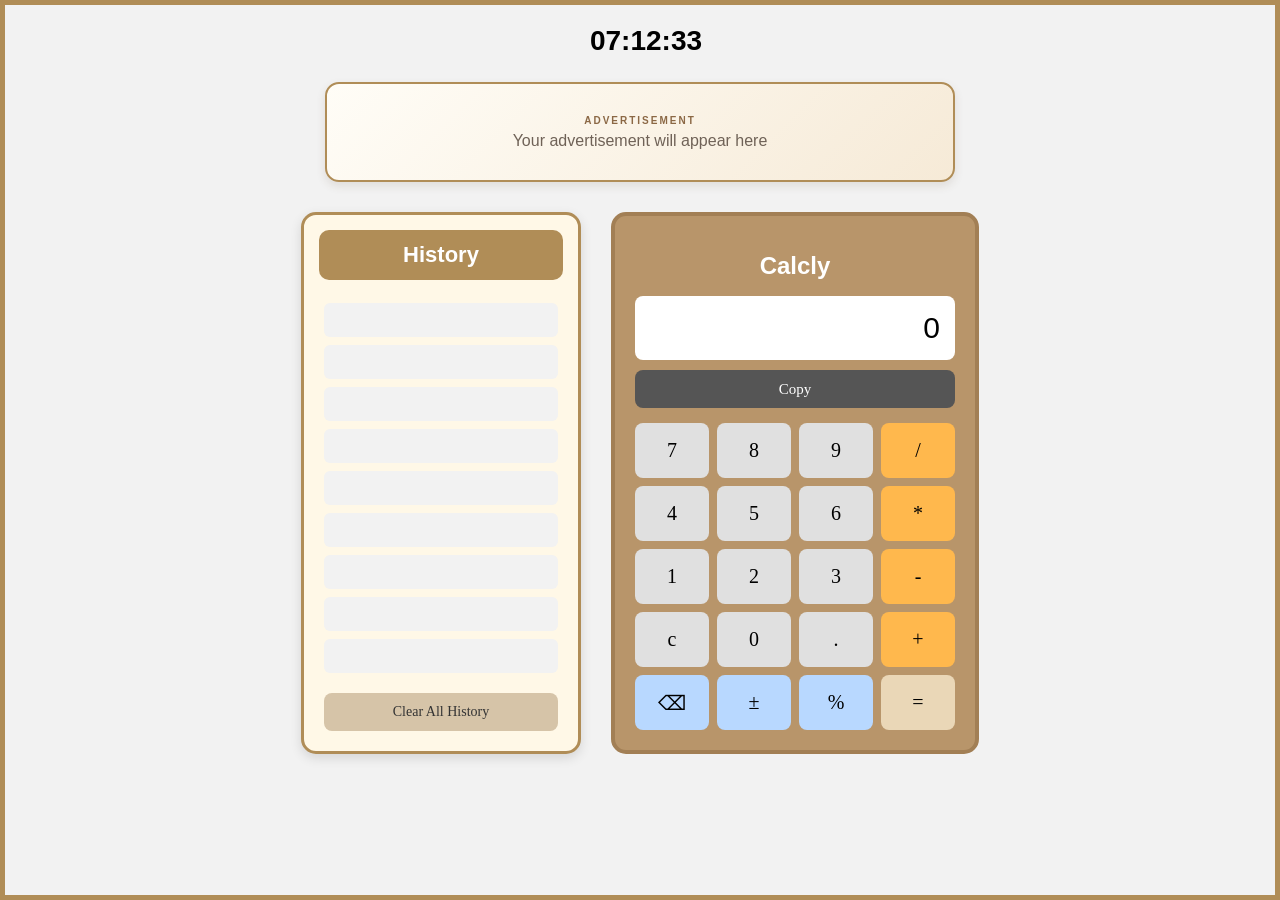
==== index.html @ 421dea09 "Update CSS cache version for calculator border" ====
<!DOCTYPE html>
<html>
<head>
    <title>Calcly</title>
    <link rel="stylesheet" href="style.css?v=27">
</head>

<body>

    <div id="clock">00:00:00</div>

    <div id="ad-panel" class="ad-panel">
        <div class="ad-label">ADVERTISEMENT</div>
        <div class="ad-content">Your advertisement will appear here</div>
    </div>

    <div class="calculator-area">

        <div id="history">
            <h2>History</h2>

            <div class="history-list">
                <div class="history-item empty-history"></div>
                <div class="history-item empty-history"></div>
                <div class="history-item empty-history"></div>
                <div class="history-item empty-history"></div>
                <div class="history-item empty-history"></div>
                <div class="history-item empty-history"></div>
                <div class="history-item empty-history"></div>
                <div class="history-item empty-history"></div>
                <div class="history-item empty-history"></div>
                <div class="history-item empty-history"></div>
            </div>

            <button id="clear-history">Clear All History</button>
        </div>

        <div class="calculator">

            <h1>Calcly</h1>

            <div id="display">0</div>

            <button id="copy-button">Copy</button>

            <div class="buttons">

                <button>7</button>
                <button>8</button>
                <button>9</button>
                <button>/</button>

                <button>4</button>
                <button>5</button>
                <button>6</button>
                <button>*</button>

                <button>1</button>
                <button>2</button>
                <button>3</button>
                <button>-</button>

                <button>c</button>
                <button>0</button>
                <button>.</button>
                <button>+</button>

                <button>⌫</button>
                <button>±</button>
                <button>%</button>
                <button>=</button>

            </div>

        </div>

    </div>

    <script src="script.js?v=9"></script>

</body>

</html>
---- style.css ----
body {
    text-align: center;
    font-family: Arial, sans-serif;
    background-color: #f2f2f2;
    border: 5px solid #b08d57;
    box-sizing: border-box;
    min-height: 100vh;
    margin: 0;
}

#clock {
    font-size: 28px;
    font-weight: bold;
    margin: 20px auto 0;
    text-align: center;
    position: relative;
    left: 6px;
}

.ad-panel {
    width: 630px;
    height: 100px;
    margin: 25px auto 0;
    padding: 12px 20px;
    box-sizing: border-box;
    background: linear-gradient(135deg, #fffdf7, #f6ead7);
    border: 2px solid #b08d57;
    border-radius: 14px;
    display: flex;
    flex-direction: column;
    justify-content: center;
    align-items: center;
    gap: 6px;
    box-shadow: 0 4px 10px rgba(90, 63, 40, 0.12);
}

.ad-label {
    font-size: 10px;
    font-weight: bold;
    letter-spacing: 2px;
    color: #8b6845;
}

.ad-content {
    font-size: 16px;
    color: #6f6257;
    font-weight: 500;
}

.calculator-area {
    display: flex;
    justify-content: center;
    align-items: center;
    gap: 30px;
    margin-top: 30px;
}

#history {
    width: 280px;
    height: auto;
    min-height: 0;
    padding: 20px;
    background-color: #fff8e7;
    border-radius: 15px;
    text-align: left;
    box-shadow: 0 4px 12px rgba(0, 0, 0, 0.12);
    display: flex;
    flex-direction: column;
    box-sizing: border-box;
    border: 3px solid #b08d57;
}

#history h2 {
    margin: -5px -5px 15px;
    padding: 12px;
    background-color: #b08d57;
    color: white;
    border-radius: 10px;
    font-size: 22px;
    text-align: center;
    flex-shrink: 0;
}

.history-list {
    flex: 1;
    min-height: 0;
    overflow-y: auto;
}

.history-item {
    display: flex;
    align-items: center;
    justify-content: space-between;
    gap: 8px;
    margin: 8px 0;
    padding: 8px;
    background-color: #f2f2f2;
    border-radius: 6px;
    font-size: 14px;
    min-height: 34px;
    box-sizing: border-box;
}

.empty-history {
    height: 34px;
}

.history-item span {
    word-break: break-word;
}

.history-item .history-time {
    margin-left: auto;
    flex-shrink: 0;
    white-space: nowrap;
    color: #8b6845;
    font-size: 12px;
}

#history .delete-history {
    flex-shrink: 0;
    width: 24px;
    height: 24px;
    padding: 0;
    background-color: #555555 !important;
    color: white;
    border-radius: 5px;
    font-size: 18px;
    line-height: 24px;
}

#clear-history {
    width: 100%;
    height: 38px;
    margin-top: 12px;
    background-color: #d6c4a8;
    color: #333;
    font-size: 14px;
    border-radius: 8px;
    flex-shrink: 0;
}

.calculator {
    width: 320px;
    margin: 0;
    padding: 20px;
    background-color: #b8956a;
    border: 4px solid #a27f55;
    border-radius: 15px;
}

h1 {
    color: white;
    font-size: 24px;
}

#display {
    background-color: white;
    padding: 15px;
    margin-bottom: 10px;
    font-size: 30px;
    text-align: right;
    border-radius: 8px;
    overflow-x: auto;
}

#copy-button {
    width: 100%;
    height: 38px;
    margin-bottom: 15px;
    background-color: #555555;
    color: white;
    font-size: 15px;
}

.buttons {
    display: grid;
    grid-template-columns: repeat(4, 1fr);
    gap: 8px;
}

button {
    height: 55px;
    font-size: 20px;
    font-family: "Trebuchet MS", "Comic Sans MS", cursive;
    border: none;
    border-radius: 8px;
    cursor: pointer;
    background-color: #e0e0e0;
}

button:nth-child(4n) {
    background-color: #ffb84d;
}

button:nth-child(17),
button:nth-child(18),
button:nth-child(19) {
    background-color: #b8d8ff;
}

button:last-child {
    background-color: #ead7b7;
}

@media (max-width: 700px) {
    .ad-panel {
        width: calc(100% - 30px);
    }

    .calculator-area {
        flex-direction: column;
        align-items: center;
    }
}
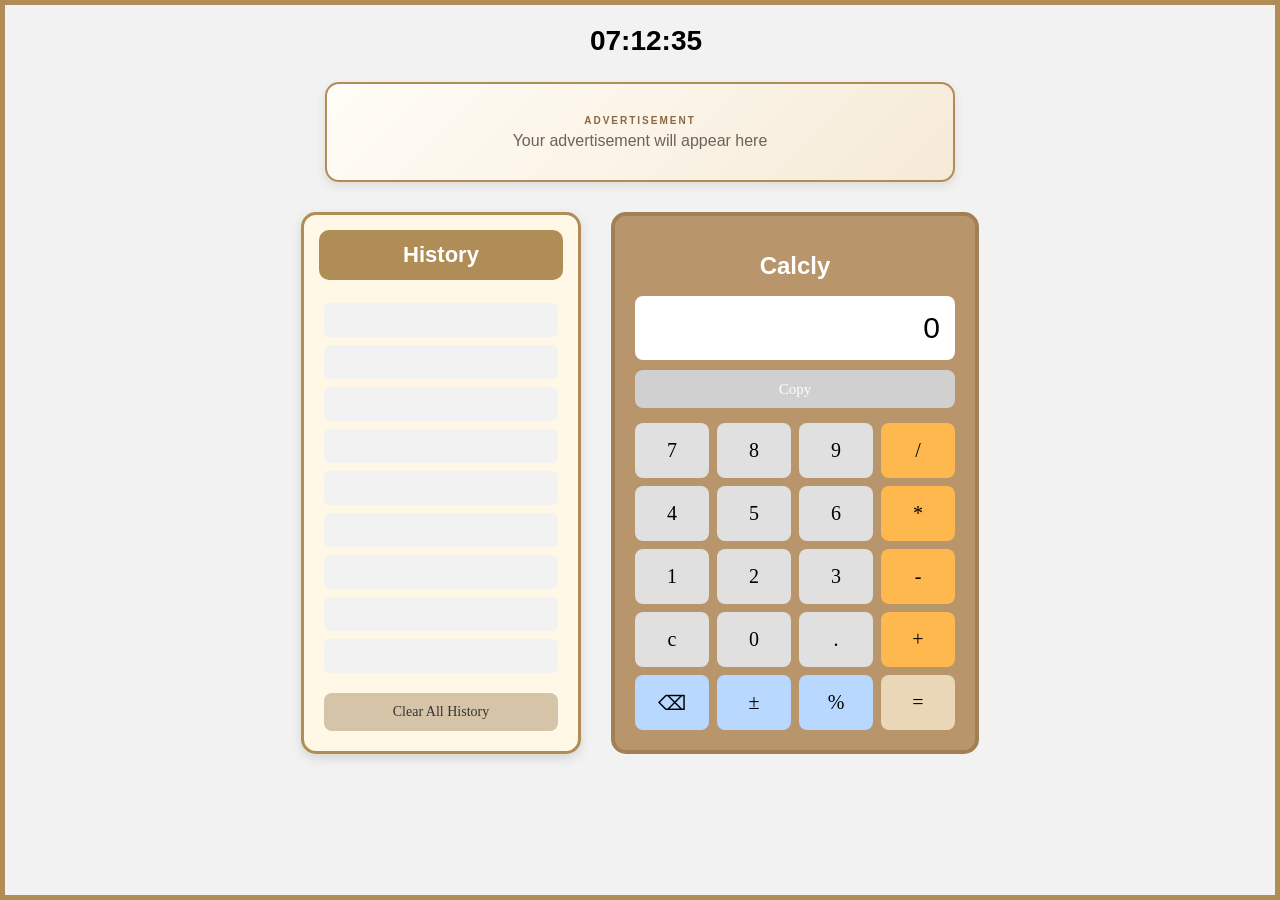
==== commit 7bb5e527: "Update CSS cache version for lighter copy button" ====
--- a/index.html
+++ b/index.html
@@ -2,7 +2,7 @@
 <html>
 <head>
     <title>Calcly</title>
-    <link rel="stylesheet" href="style.css?v=27">
+    <link rel="stylesheet" href="style.css?v=28">
 </head>
 
 <body>
--- a/style.css
+++ b/style.css
@@ -168,7 +168,7 @@
     width: 100%;
     height: 38px;
     margin-bottom: 15px;
-    background-color: #555555;
+    background-color: #d0d0d0;
     color: white;
     font-size: 15px;
 }
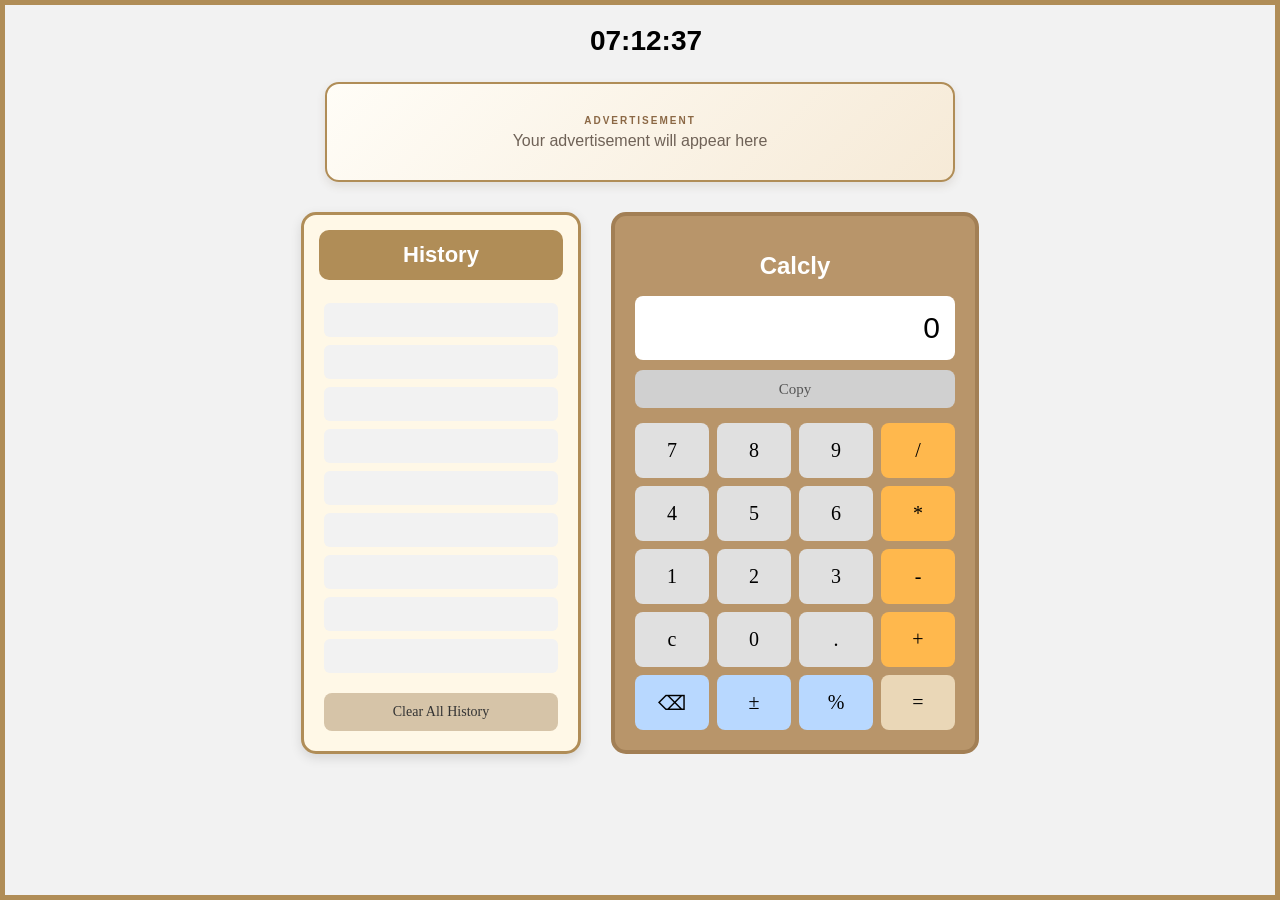
==== commit 4735e67f: "Refresh CSS cache after Copy text color change" ====
--- a/index.html
+++ b/index.html
@@ -2,7 +2,7 @@
 <html>
 <head>
     <title>Calcly</title>
-    <link rel="stylesheet" href="style.css?v=28">
+    <link rel="stylesheet" href="style.css?v=29">
 </head>
 
 <body>
--- a/style.css
+++ b/style.css
@@ -169,7 +169,7 @@
     height: 38px;
     margin-bottom: 15px;
     background-color: #d0d0d0;
-    color: white;
+    color: #555555;
     font-size: 15px;
 }
 
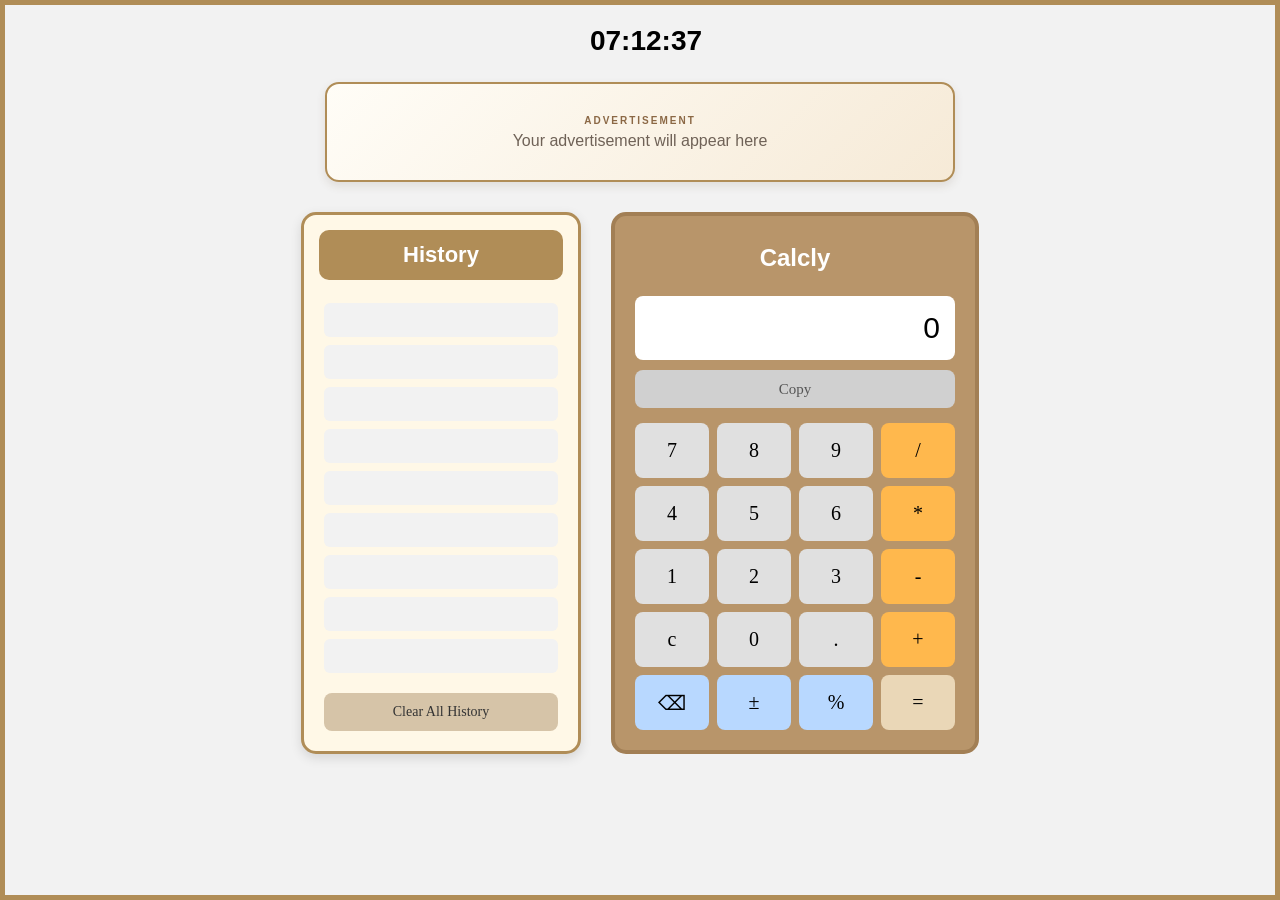
==== commit e80e4850: "Refresh CSS cache after heading position change" ====
--- a/index.html
+++ b/index.html
@@ -2,7 +2,7 @@
 <html>
 <head>
     <title>Calcly</title>
-    <link rel="stylesheet" href="style.css?v=29">
+    <link rel="stylesheet" href="style.css?v=30">
 </head>
 
 <body>
--- a/style.css
+++ b/style.css
@@ -152,6 +152,8 @@
 h1 {
     color: white;
     font-size: 24px;
+    position: relative;
+    top: -8px;
 }
 
 #display {
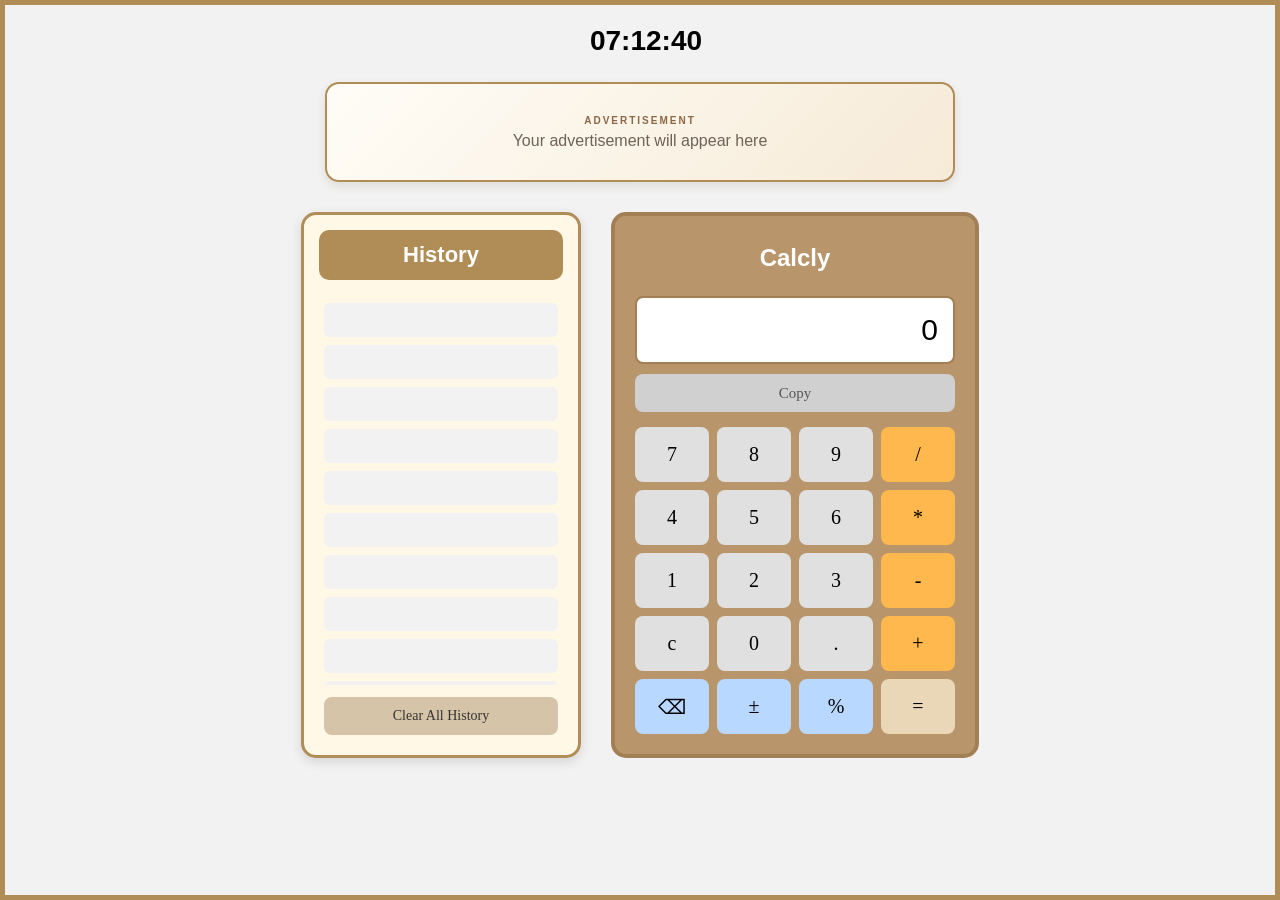
==== commit 5e90d92c: "Refresh CSS cache after display border change" ====
--- a/index.html
+++ b/index.html
@@ -2,7 +2,7 @@
 <html>
 <head>
     <title>Calcly</title>
-    <link rel="stylesheet" href="style.css?v=30">
+    <link rel="stylesheet" href="style.css?v=31">
 </head>
 
 <body>
--- a/style.css
+++ b/style.css
@@ -164,6 +164,7 @@
     text-align: right;
     border-radius: 8px;
     overflow-x: auto;
+    border: 2px solid #a27f55;
 }
 
 #copy-button {
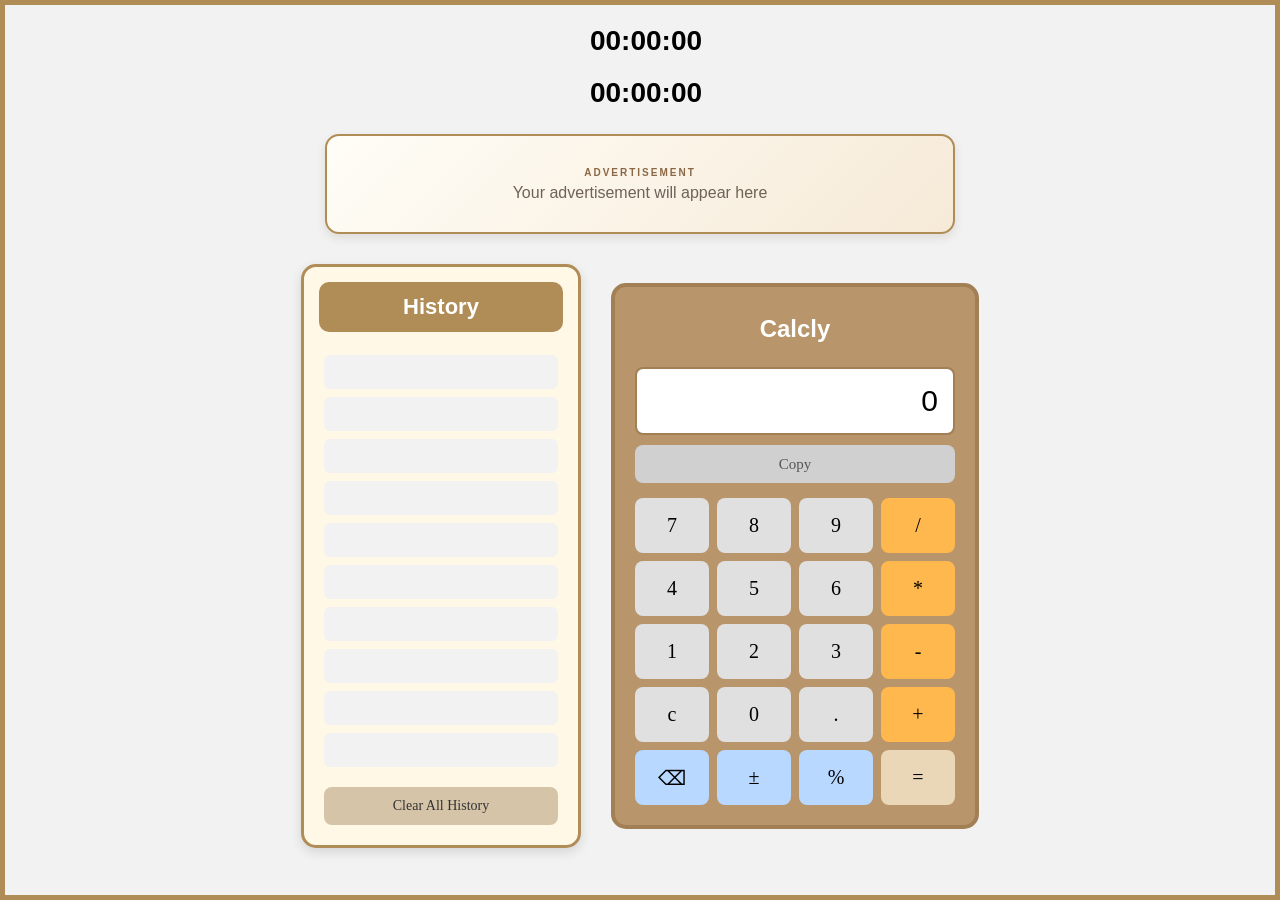
==== commit 36508299: "Add localStorage history setup" ====
--- a/index.html
+++ b/index.html
@@ -6,6 +6,7 @@
 </head>
 
 <body>
+    <div id="clock">00:00:00</div>
 
     <div id="clock">00:00:00</div>
 
@@ -76,7 +77,7 @@
 
     </div>
 
-    <script src="script.js?v=9"></script>
+    <script src="script.js?v=10"></script>
 
 </body>
 
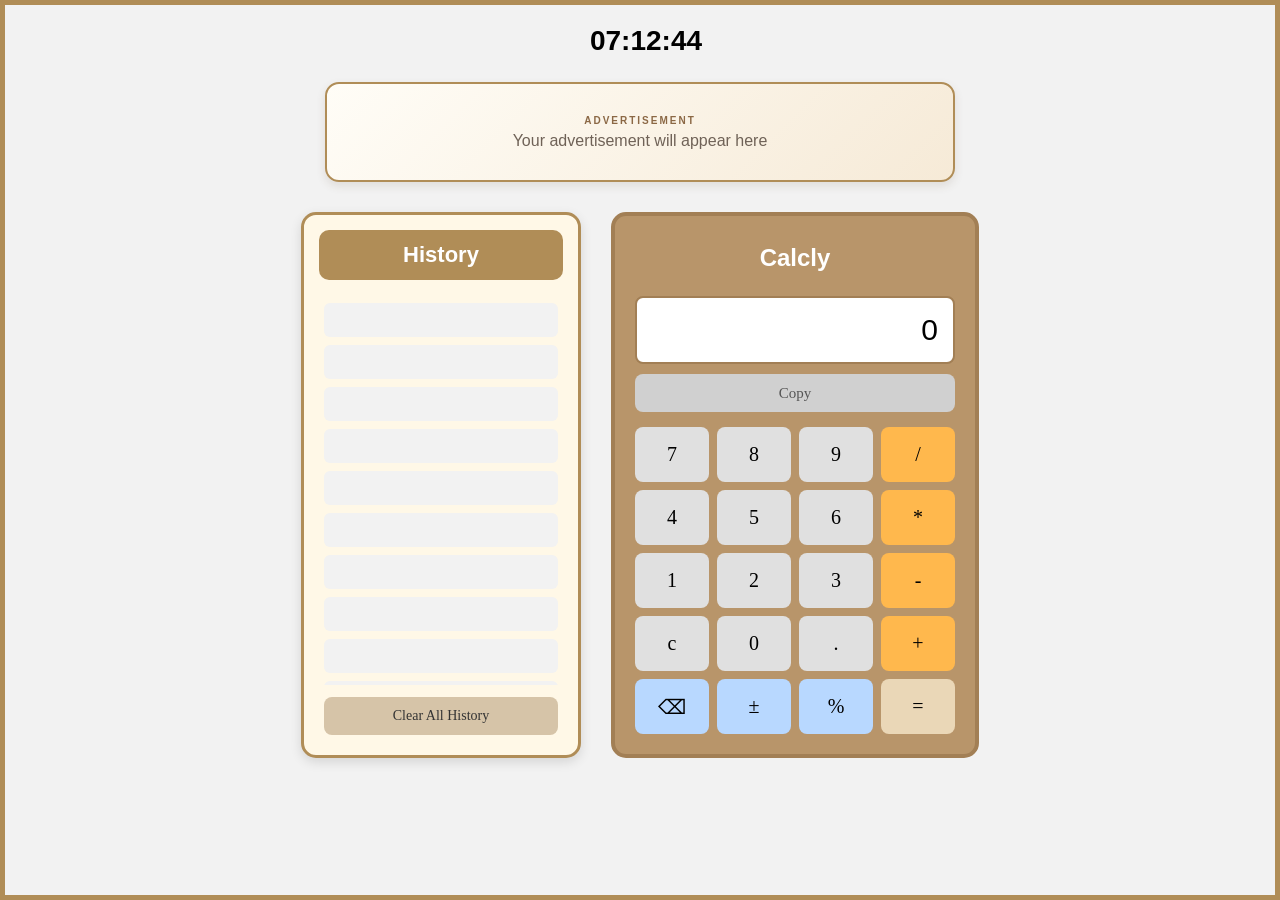
==== commit 6ee967fc: "Remove duplicate clock" ====
--- a/index.html
+++ b/index.html
@@ -6,8 +6,6 @@
 </head>
 
 <body>
-    <div id="clock">00:00:00</div>
-
     <div id="clock">00:00:00</div>
 
     <div id="ad-panel" class="ad-panel">
